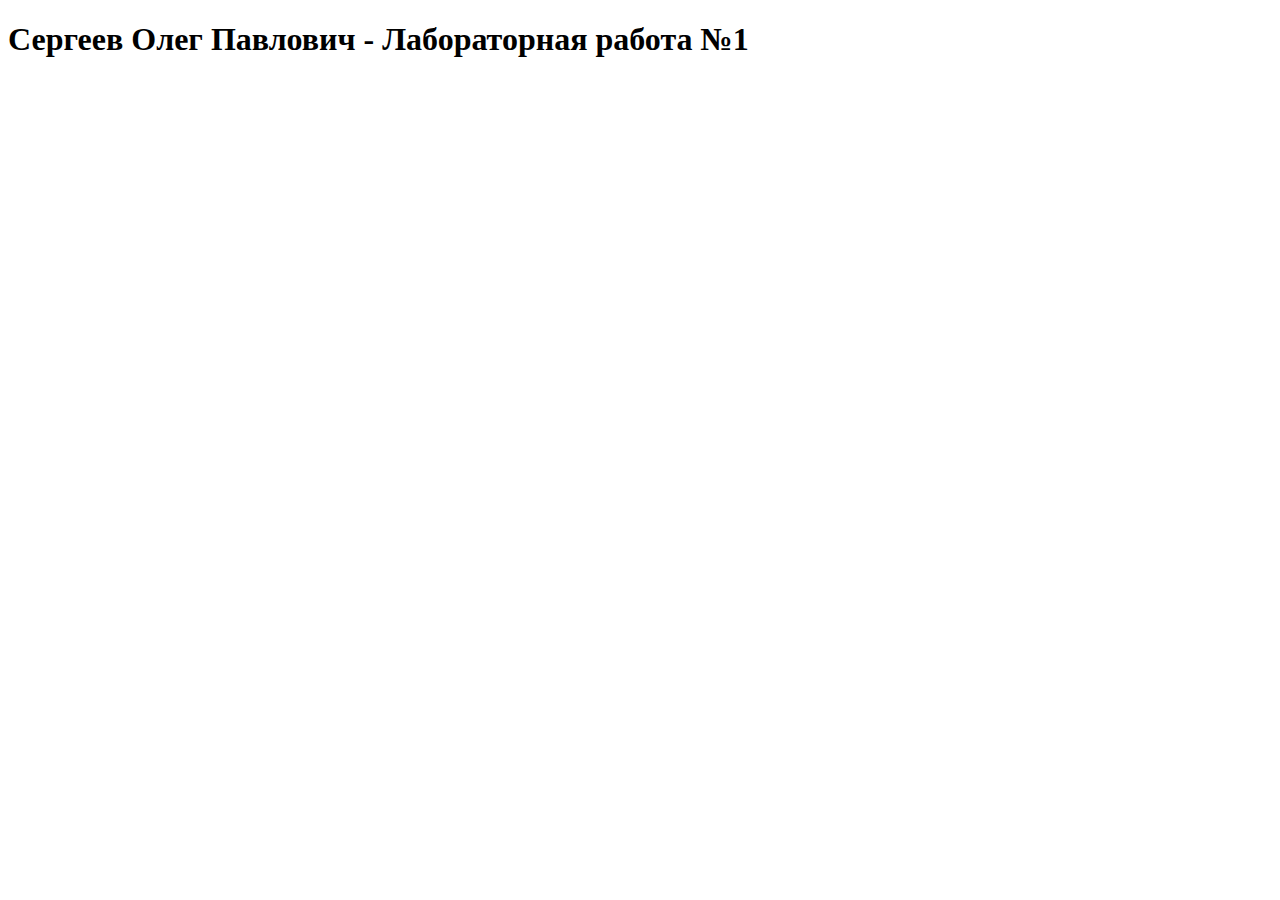
==== lr1/index.html @ 709d7cf4 "Lr 2" ====
<!DOCTYPE html>
<html lang="en">
<head>
    <meta charset="UTF-8">
    <meta http-equiv="X-UA-Compatible" content="IE=edge">
    <meta name="viewport" content="width=device-width, initial-scale=1.0">
    <title>JS</title>
    <script src="index.js"></script>
</head>
<body>
    <h1>Сергеев Олег Павлович - Лабораторная работа №1</h1>
</body>
</html>
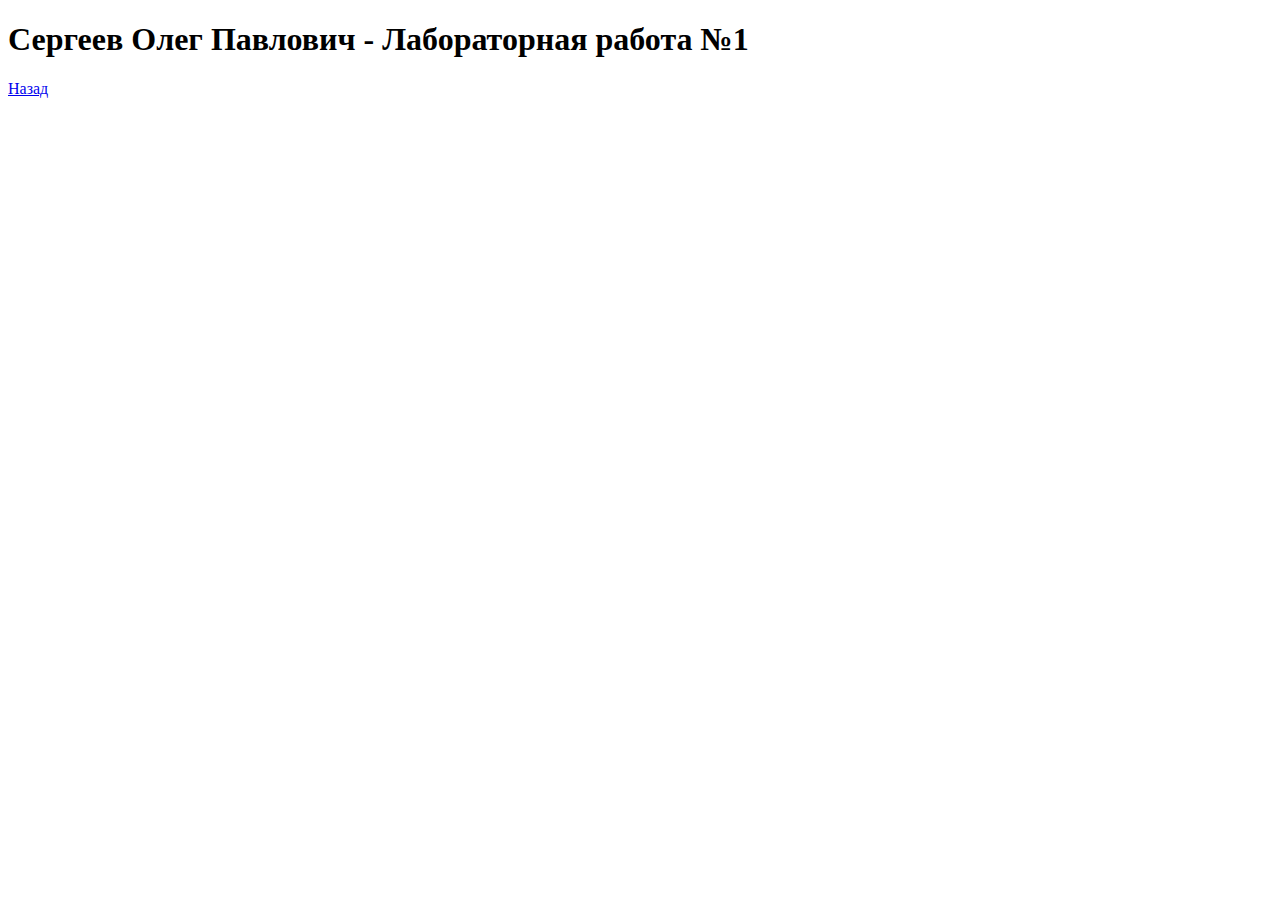
==== commit 7c2b9952: "Fix" ====
--- a/lr1/index.html
+++ b/lr1/index.html
@@ -9,5 +9,6 @@
 </head>
 <body>
     <h1>Сергеев Олег Павлович - Лабораторная работа №1</h1>
+    <a href="../index.html">Назад</a>
 </body>
 </html>